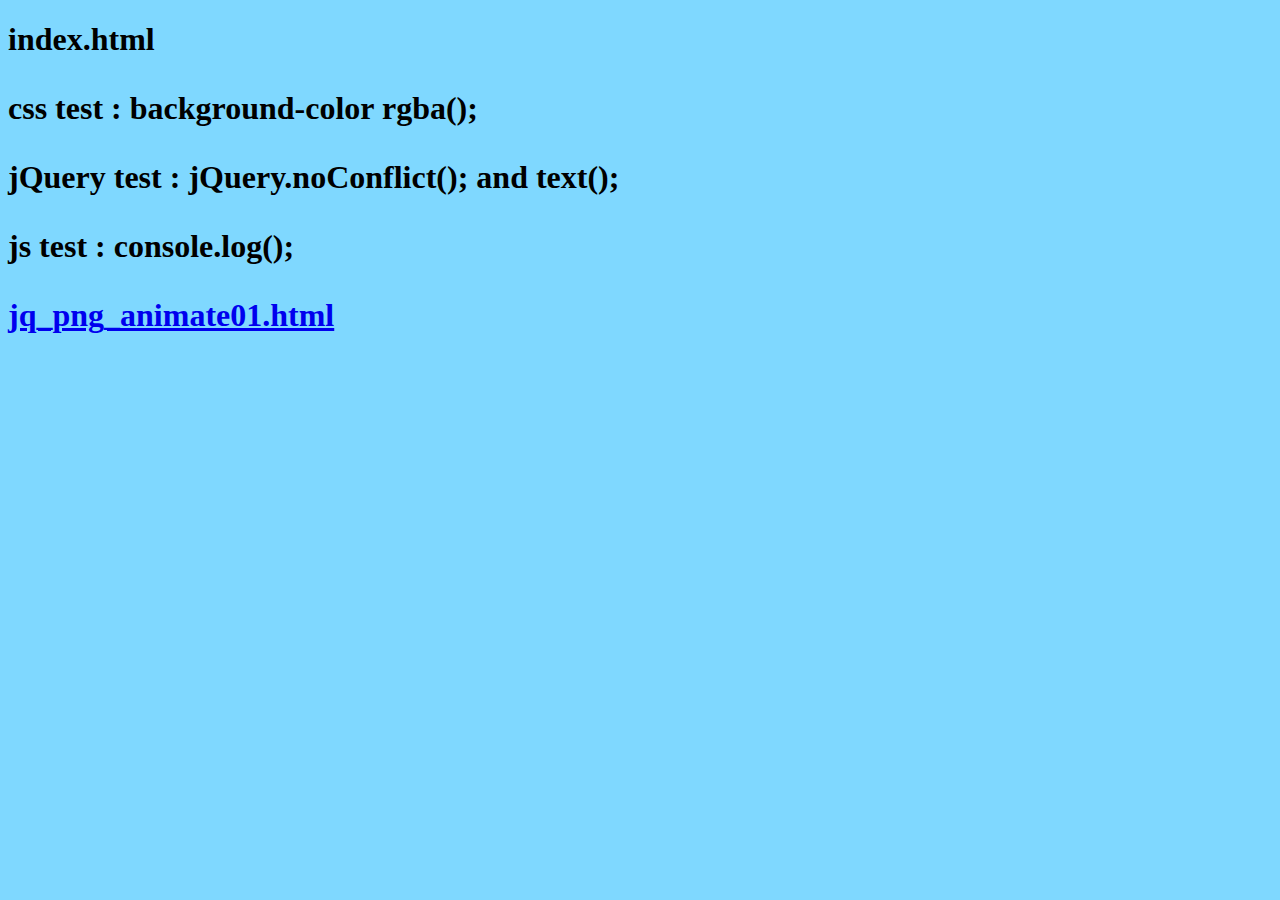
==== index.html @ 7163d3ce "add files" ====
<!DOCTYPE html>
<html lang="ja">
  <head>
    <meta charset="utf-8">
    <meta name="viewport" content="width=device-width, initial-scale=1">
    <meta name="author" content="">
    <meta name="description" content="">
    <meta name="keywords" content="">
    <title>Site-Test01</title>
    <link rel="stylesheet" href="./main-css/main.css" media="all">
  </head>
  <body>
    <div id="wrap">
      <h1>index.html<h1>
      <p>css test : background-color rgba();</p>
      <output></output>
      <p>js test : console.log();</p>
      <p><a href="effects/jq_png_animate01.html">jq_png_animate01.html</a></p>
      <script src="https://ajax.googleapis.com/ajax/libs/jquery/2.2.0/jquery.min.js"></script>
      <script src="./main-js/main.js">
      </script>
      <noscript>
        <p>Oops! Are you hate JavaScript?</p>
        <p><a href="noscript.html">Please see the next page...</a></p>
      </noscript>
    </div>
  </body>
</html>
---- main-css/main.css ----
@charset "utf-8";

body {
  background-color: rgba(0, 178, 255, 0.5);
}
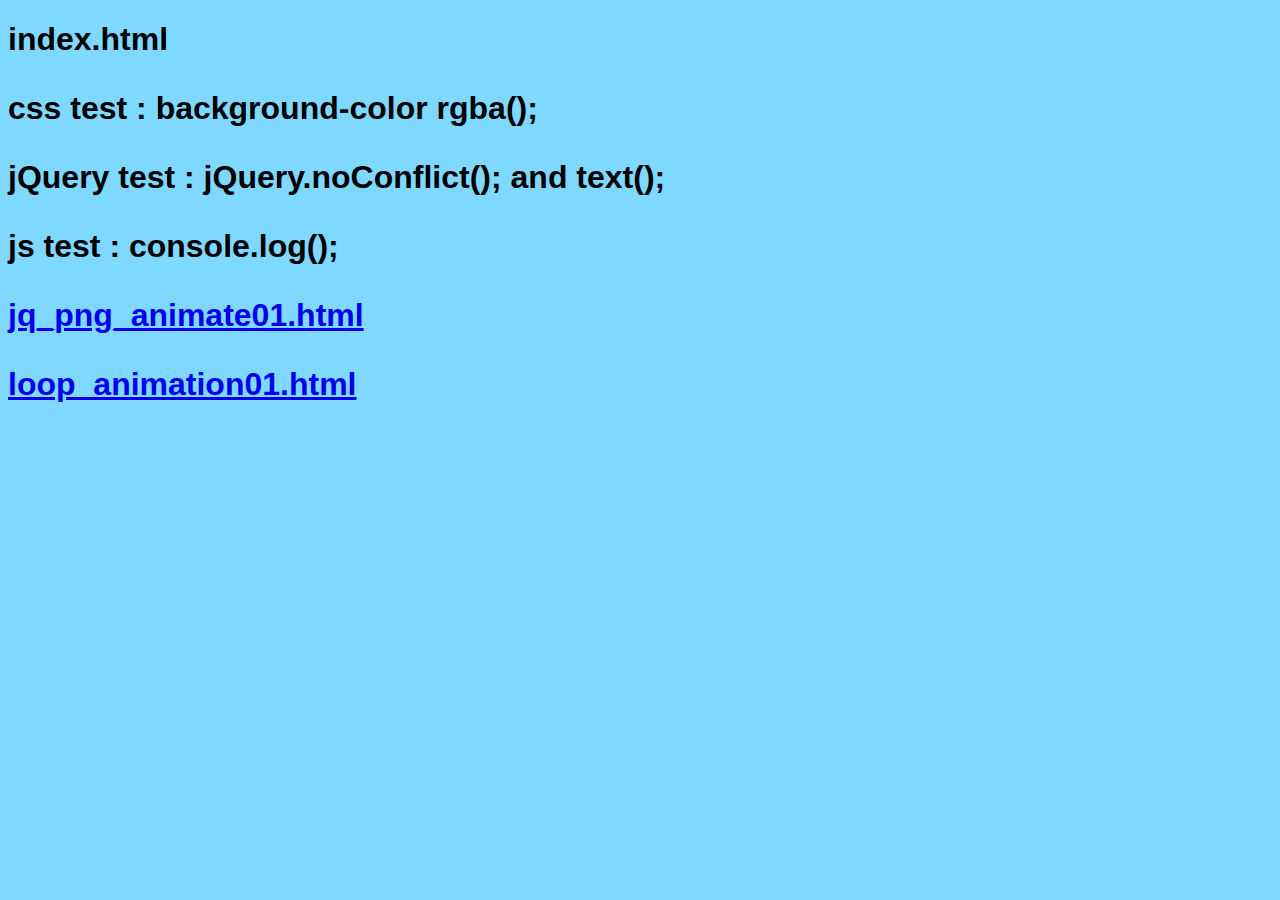
==== commit 4b2ddcf3: "add files and fix" ====
--- a/index.html
+++ b/index.html
@@ -16,9 +16,9 @@
       <output></output>
       <p>js test : console.log();</p>
       <p><a href="effects/jq_png_animate01.html">jq_png_animate01.html</a></p>
+      <p><a href="effects/loop_animation01.html">loop_animation01.html</a></p>
       <script src="https://ajax.googleapis.com/ajax/libs/jquery/2.2.0/jquery.min.js"></script>
-      <script src="./main-js/main.js">
-      </script>
+      <script src="./main-js/main.js"></script>
       <noscript>
         <p>Oops! Are you hate JavaScript?</p>
         <p><a href="noscript.html">Please see the next page...</a></p>
--- a/main-css/main.css
+++ b/main-css/main.css
@@ -1,5 +1,18 @@
 @charset "utf-8";
 
+/*
+* {
+  margin: 0; 
+  padding: 0;
+}
+*/
+
 body {
+  /* ゴシック体 */
+  font-family: Verdana, "游ゴシック", YuGothic, "ヒラギノ角ゴ ProN W3", "Hiragino Kaku Gothic ProN", "メイリオ", Meiryo, sans-serif;
+  
+  /* 明朝体 */
+  /*font-family: "Times New Roman", "游明朝", YuMincho, "ヒラギノ明朝 ProN W3", "Hiragino Mincho ProN", "メイリオ", Meiryo, serif;*/
+
   background-color: rgba(0, 178, 255, 0.5);
 }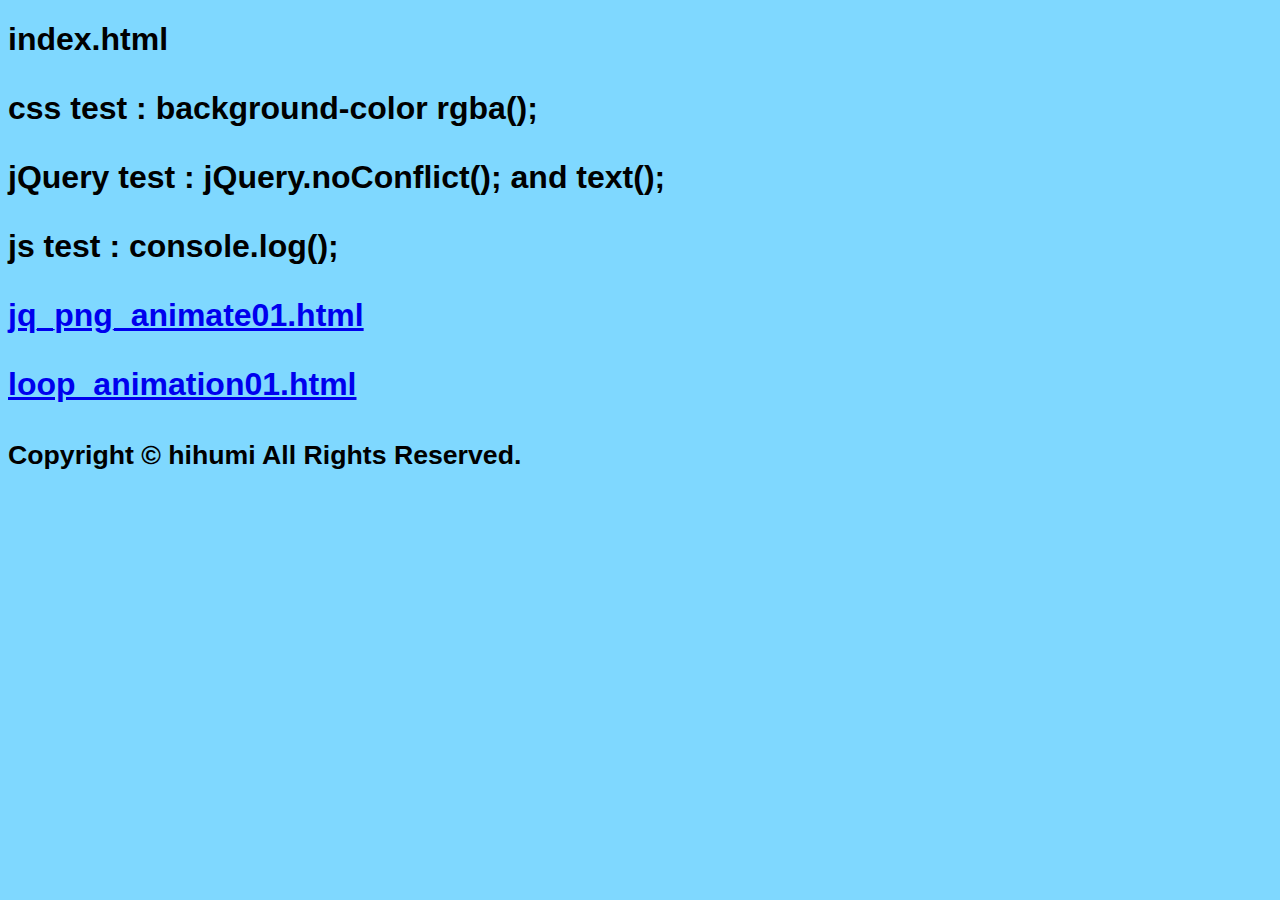
==== commit cc138895: "fix" ====
--- a/index.html
+++ b/index.html
@@ -23,6 +23,7 @@
         <p>Oops! Are you hate JavaScript?</p>
         <p><a href="noscript.html">Please see the next page...</a></p>
       </noscript>
+      <p><small>Copyright &copy; hihumi All Rights Reserved.</small></p>
     </div>
   </body>
 </html>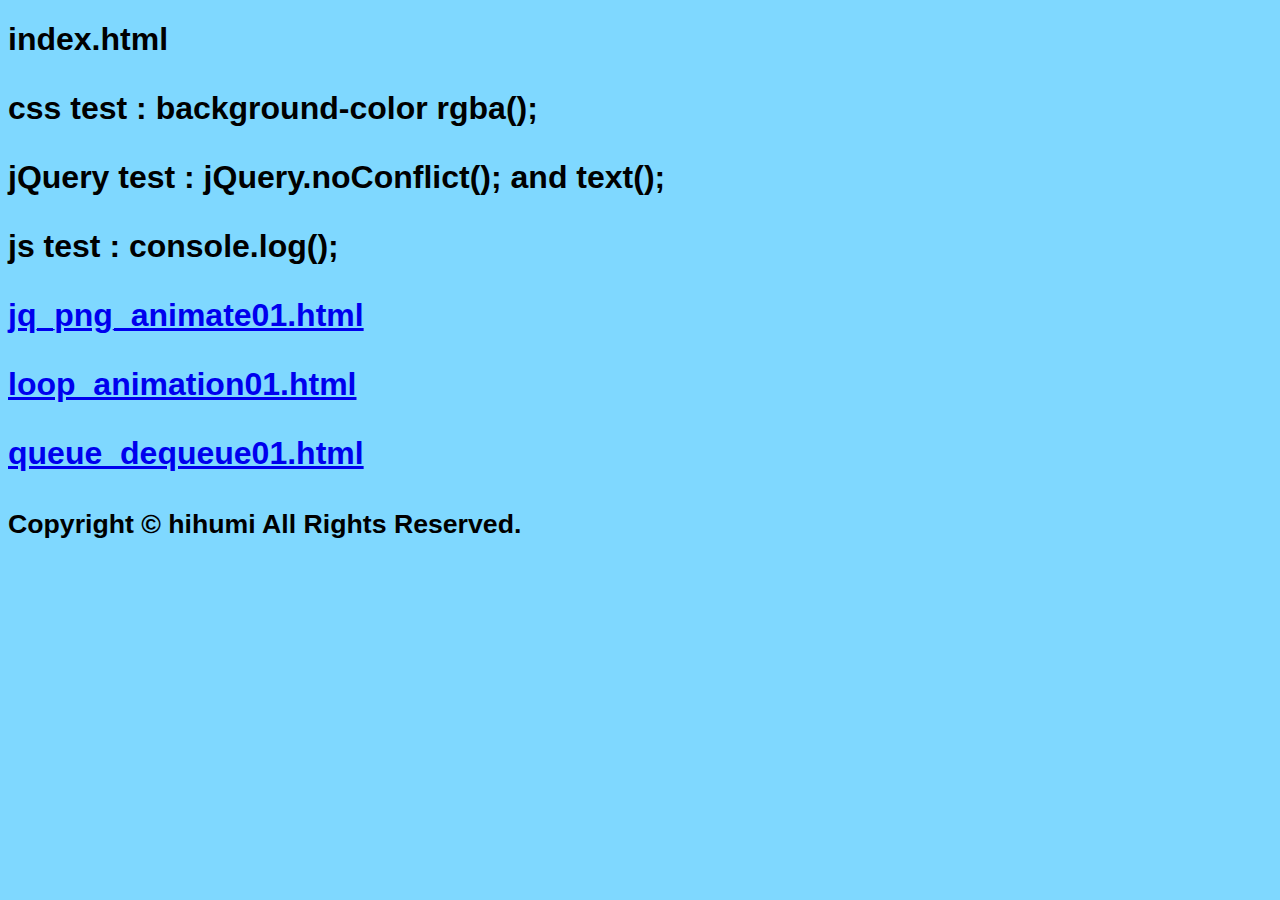
==== commit 5d47f160: "fix" ====
--- a/index.html
+++ b/index.html
@@ -17,13 +17,16 @@
       <p>js test : console.log();</p>
       <p><a href="effects/jq_png_animate01.html">jq_png_animate01.html</a></p>
       <p><a href="effects/loop_animation01.html">loop_animation01.html</a></p>
+      <p><a href="effects/queue_dequeue01.html">queue_dequeue01.html</a></p>
       <script src="https://ajax.googleapis.com/ajax/libs/jquery/2.2.0/jquery.min.js"></script>
       <script src="./main-js/main.js"></script>
       <noscript>
         <p>Oops! Are you hate JavaScript?</p>
         <p><a href="noscript.html">Please see the next page...</a></p>
       </noscript>
-      <p><small>Copyright &copy; hihumi All Rights Reserved.</small></p>
+      <footer>
+        <p><small>Copyright &copy; hihumi All Rights Reserved.</small></p>
+      </footer>
     </div>
   </body>
 </html>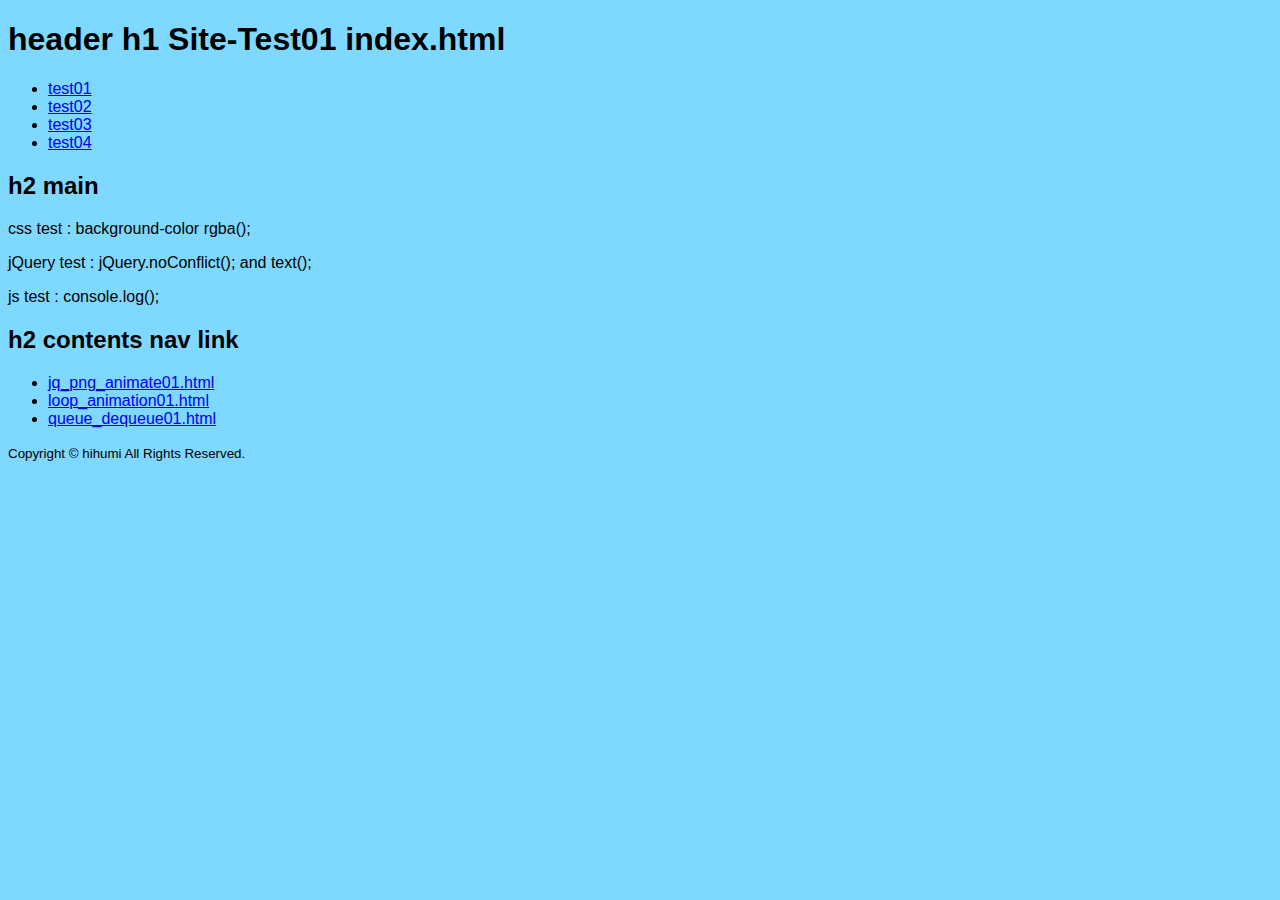
==== commit b1490a5f: "fix" ====
--- a/index.html
+++ b/index.html
@@ -7,19 +7,40 @@
     <meta name="description" content="">
     <meta name="keywords" content="">
     <title>Site-Test01</title>
-    <link rel="stylesheet" href="./main-css/main.css" media="all">
+    <link rel="stylesheet" href="main-css/main.css" media="all">
   </head>
   <body>
-    <div id="wrap">
-      <h1>index.html<h1>
-      <p>css test : background-color rgba();</p>
-      <output></output>
-      <p>js test : console.log();</p>
-      <p><a href="effects/jq_png_animate01.html">jq_png_animate01.html</a></p>
-      <p><a href="effects/loop_animation01.html">loop_animation01.html</a></p>
-      <p><a href="effects/queue_dequeue01.html">queue_dequeue01.html</a></p>
+    <header>
+      <h1>header h1 Site-Test01 index.html</h1>
+      <nav id="headerNav">
+        <ul>
+          <li><a href="#">test01</a></li>
+          <li><a href="#">test02</a></li>
+          <li><a href="#">test03</a></li>
+          <li><a href="#">test04</a></li>
+        </ul>
+      </nav>
+    </header>
+    <main>
+      <section>
+        <h2>h2 main </h2>
+        <p>css test : background-color rgba();</p>
+        <output></output>
+        <p>js test : console.log();</p>
+      </section>
+    </main>
+    <div id="contents">
+    <nav id="contentsLink">
+      <h2>h2 contents nav link</h2>
+      <ul>
+        <li><a href="effects/jq_png_animate01.html">jq_png_animate01.html</a></li>
+        <li><a href="effects/loop_animation01.html">loop_animation01.html</a></li>
+        <li><a href="effects/queue_dequeue01.html">queue_dequeue01.html</a></li>
+      </ul>
+    </nav>
+    </div>
       <script src="https://ajax.googleapis.com/ajax/libs/jquery/2.2.0/jquery.min.js"></script>
-      <script src="./main-js/main.js"></script>
+      <script src="main-js/main.js"></script>
       <noscript>
         <p>Oops! Are you hate JavaScript?</p>
         <p><a href="noscript.html">Please see the next page...</a></p>
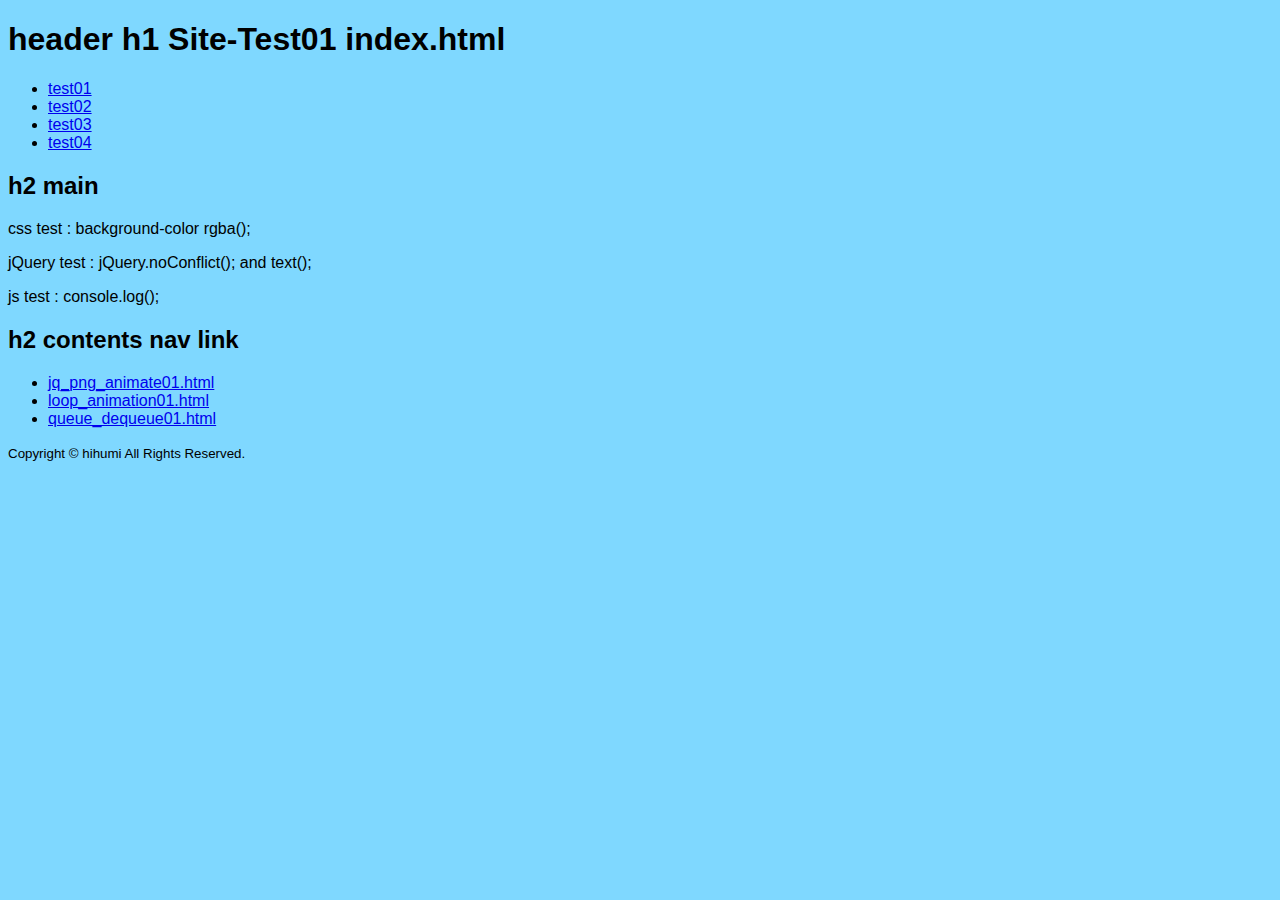
==== commit b9bd41be: "fix" ====
--- a/index.html
+++ b/index.html
@@ -48,6 +48,5 @@
       <footer>
         <p><small>Copyright &copy; hihumi All Rights Reserved.</small></p>
       </footer>
-    </div>
   </body>
 </html>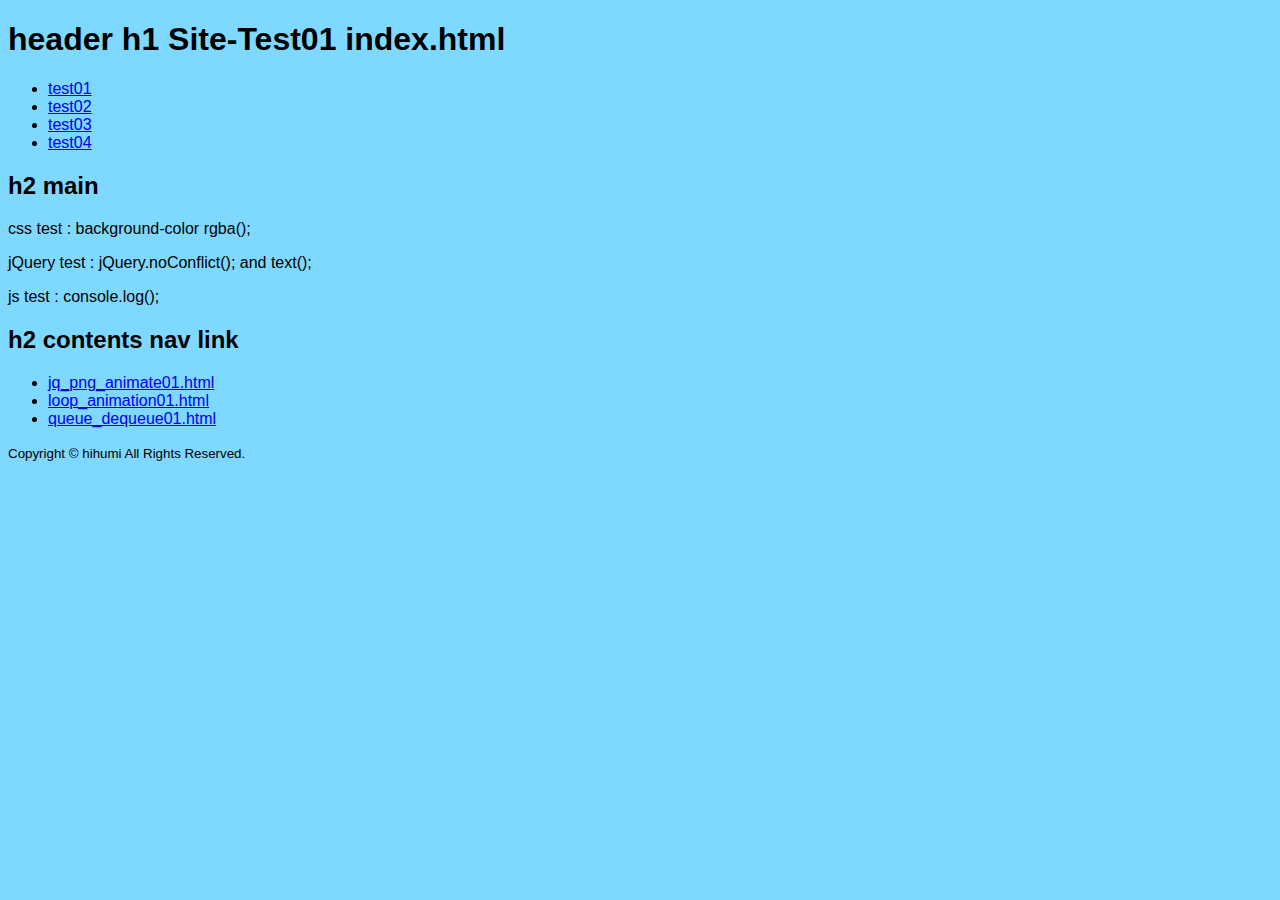
==== commit a8a236e1: "fix" ====
--- a/index.html
+++ b/index.html
@@ -49,4 +49,4 @@
         <p><small>Copyright &copy; hihumi All Rights Reserved.</small></p>
       </footer>
   </body>
-</html>+</html>
--- a/main-css/main.css
+++ b/main-css/main.css
@@ -15,4 +15,4 @@
   /*font-family: "Times New Roman", "游明朝", YuMincho, "ヒラギノ明朝 ProN W3", "Hiragino Mincho ProN", "メイリオ", Meiryo, serif;*/
 
   background-color: rgba(0, 178, 255, 0.5);
-}+}
